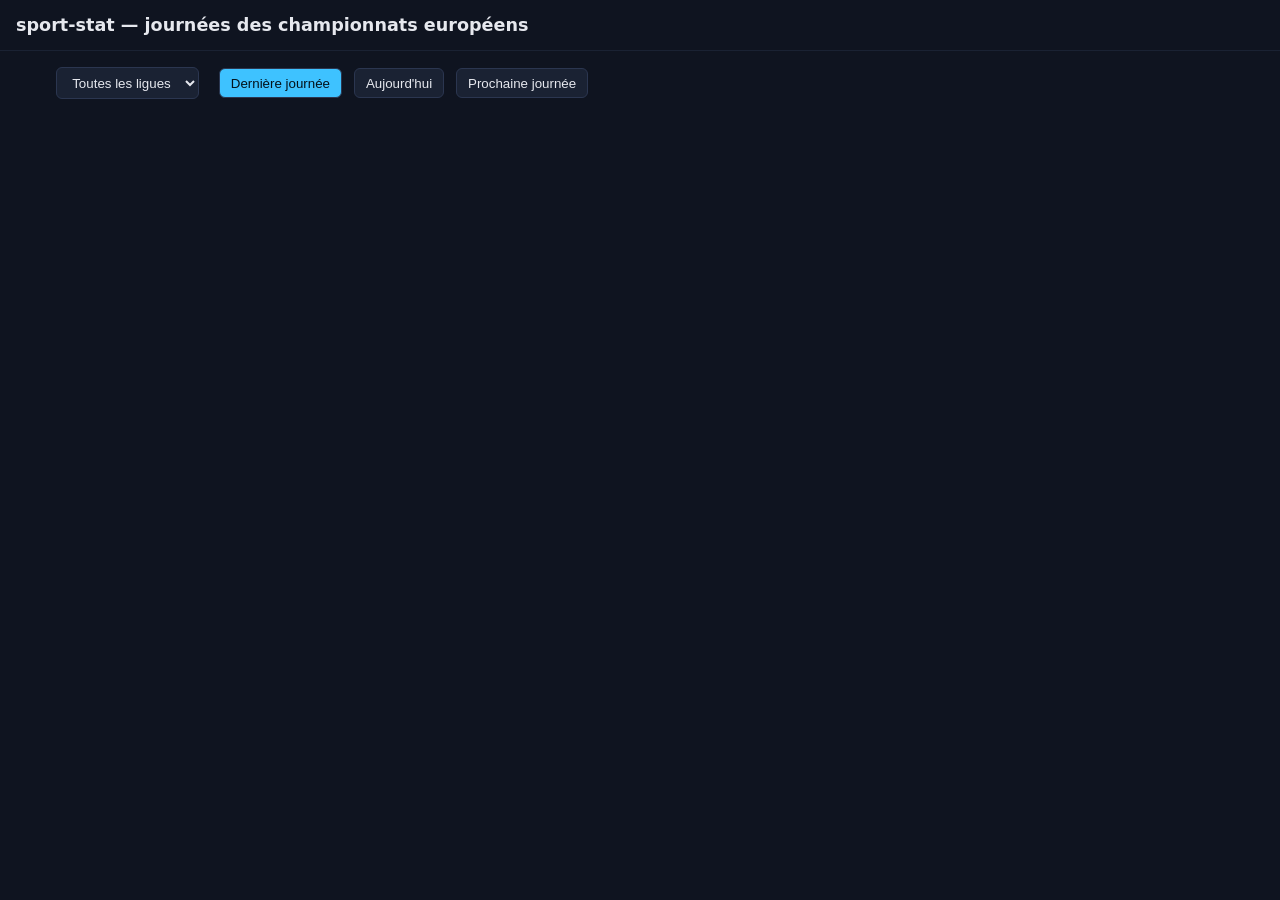
==== templates/index.html @ c7aa18fe "feat: sport-stat V1 matchday tables with before-matchday standings - 11 European championships confi" ====
<!DOCTYPE html>
<html lang="fr">
<head>
  <meta charset="utf-8">
  <meta name="viewport" content="width=device-width, initial-scale=1">
  <title>sport-stat</title>
  <link rel="stylesheet" href="/static/style.css">
</head>
<body>
  <header><h1>sport-stat — journées des championnats européens</h1></header>
  <main id="app" class="container">
    <div class="toolbar">
      <select id="league-filter"><option value="">Toutes les ligues</option></select>
      <div class="tabs">
        <button data-label="last" class="active">Dernière journée</button>
        <button data-label="today">Aujourd'hui</button>
        <button data-label="next">Prochaine journée</button>
      </div>
    </div>
    <div id="boards" class="boards"></div>
  </main>
  <script src="/static/app.js"></script>
</body>
</html>
---- static/style.css ----
:root { --bg:#0f1420; --card:#1a2233; --txt:#e6e8ee; --mut:#8a93a6; --acc:#3ec2ff; }
* { box-sizing: border-box; }
body { margin:0; font-family:system-ui,sans-serif; background:var(--bg); color:var(--txt); }
header { padding:.75rem 1rem; border-bottom:1px solid var(--card); }
header h1 { font-size:1.1rem; margin:.2rem 0; }
header a { color:var(--acc); text-decoration:none; }
.container { padding:1rem; max-width:1200px; margin:0 auto; }
.toolbar { display:flex; gap:1rem; flex-wrap:wrap; align-items:center; margin-bottom:1rem; }
select, button { background:var(--card); color:var(--txt); border:1px solid #2b3650; padding:.4rem .7rem; border-radius:6px; cursor:pointer; }
.tabs button { margin:0 .2rem; }
.tabs button.active { background:var(--acc); color:#04121a; }
.boards { display:grid; grid-template-columns:repeat(auto-fill,minmax(320px,1fr)); gap:1rem; }
.board { background:var(--card); border-radius:10px; padding:.9rem; }
.board h3 { margin:.2rem 0; font-size:1rem; }
.board .meta { color:var(--mut); font-size:.8rem; }
.board ul { list-style:none; margin:0; padding:0; }
.board li { display:flex; gap:.5rem; padding:.3rem .2rem; font-size:.85rem; border-bottom:1px dashed #2b3650; }
.status-pill { font-size:.65rem; padding:.05rem .35rem; border-radius:4px; }
.status-pill.FINISHED, .status-pill.LIVE { background:#1e7a34; }
.status-pill.SCHEDULED { background:#555f73; }
table { width:100%; border-collapse:collapse; font-size:.8rem; }
th, td { border:1px solid #2b3650; padding:.25rem .4rem; text-align:left; }
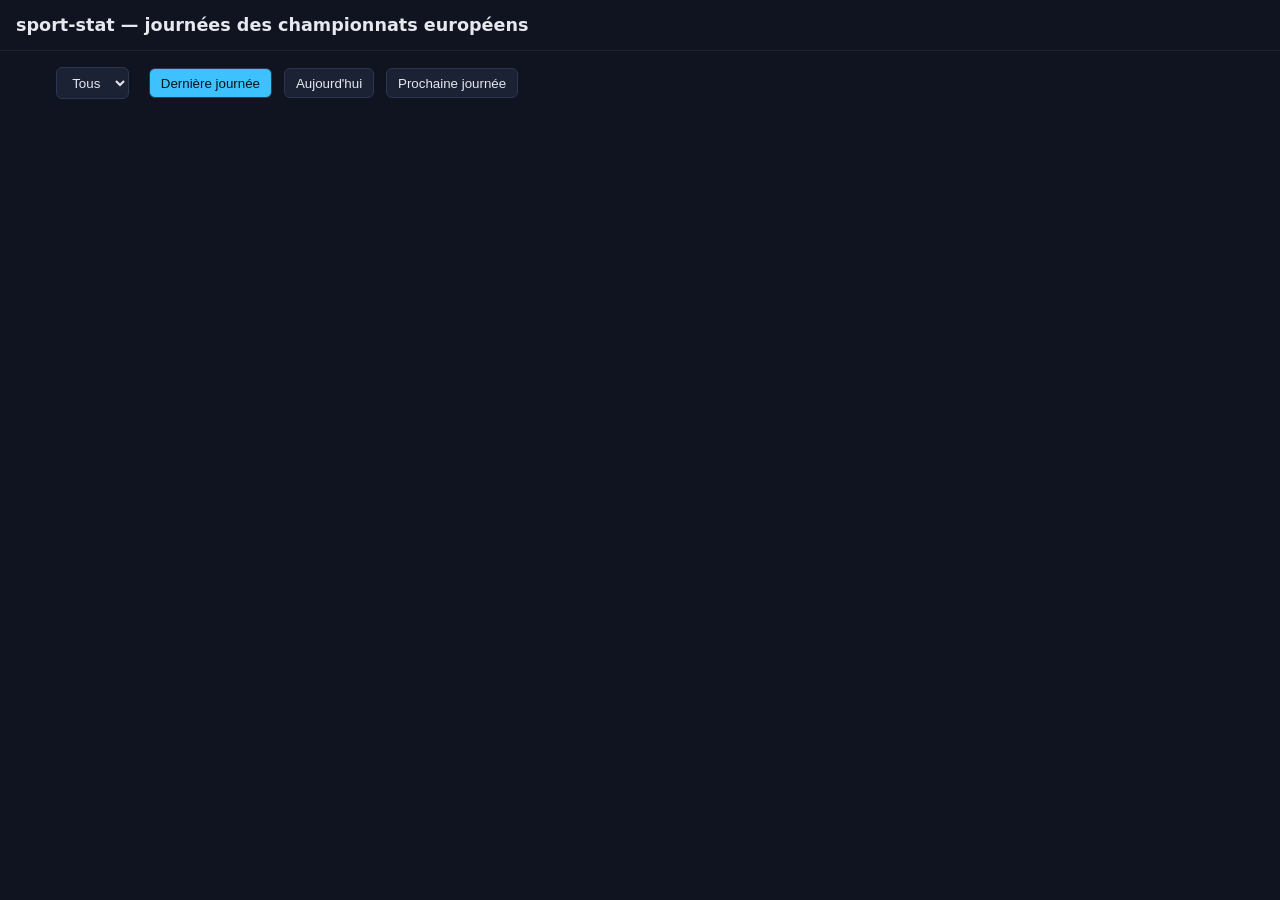
==== commit d05fb513: "fix: add required country filters" ====
--- a/templates/index.html
+++ b/templates/index.html
@@ -10,7 +10,7 @@
   <header><h1>sport-stat — journées des championnats européens</h1></header>
   <main id="app" class="container">
     <div class="toolbar">
-      <select id="league-filter"><option value="">Toutes les ligues</option></select>
+      <select id="country-filter"><option value="">Tous</option></select>
       <div class="tabs">
         <button data-label="last" class="active">Dernière journée</button>
         <button data-label="today">Aujourd'hui</button>
@@ -21,4 +21,4 @@
   </main>
   <script src="/static/app.js"></script>
 </body>
-</html>+</html>
